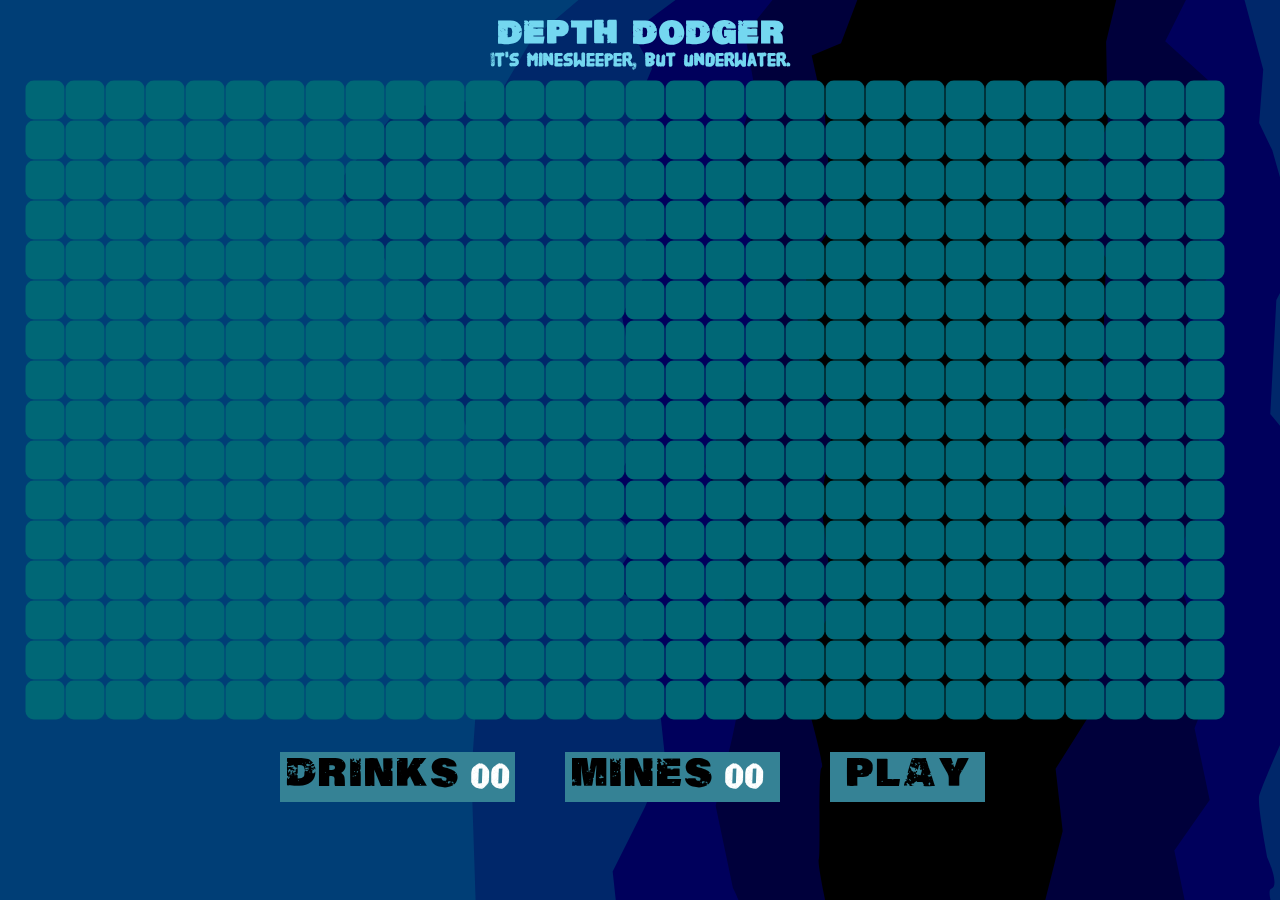
==== index.html @ e987e4e7 "Rename DepthDodger.html to index.html" ====
<!DOCTYPE html>
<html>
    <head>
        <meta charset="UTF-8">
        <link rel="icon" href="graphics/lowSus.svg">
        <title>
            Depth Dodger
        </title>
        <link rel="stylesheet" href="source/style.css">
        <link rel="stylesheet" href="source/animations.css">
        <style media="screen">
            @font-face {
              font-family: "Escape";
              src: url("fonts/Vtks Escape.ttf");
            }
            @font-face {
              font-family: "HVD";
              src: url("fonts/HVD_Poster.ttf");
            }
        </style>
    </head>
    <body onload="drawGameBoard()">
        <div id="depths">
            <div class="section" id="header">
                <h1>Depth Dodger</h1>
                <h3 id="tagLine">It's minesweeper, but underwater.</h3>
            </div>
            <div class="section" id="gameArea">
                <!-- Game Board goes here -->
            </div>
            <div class="section" id="control">
                <div class="element swatch" id="drinkSwatch">
                    <div class="swatchText">drinks</div>
                    <div class="swatchInfo" id="drinks">00</div>
                </div>
                <div class="element swatch" id="mineSwatch">
                    <div class="swatchText">Mines</div>
                    <div class="swatchInfo" id="mineCount">00</div>
                </div>
                <div class="element button" id="start" onclick="startGame()">
                    Play
                </div>
            </div>
            <div class="section" id="serumMonitor"></div>
        </div>
        <script src="source/main.js"></script>
        <script src="source/interface.js"></script>
        <script src="source/utilities.js"></script>
    </body>
</html>
---- source/style.css ----
*{
    margin: 0;
    padding: 0;
    user-select: none;
}

#depths {
    position: fixed; 
    top: 0; 
    left: 0;
    min-width: 100%;
    min-height: 100%;
    background-image: url(../graphics/depths.svg);
}

.section {
    width: 100%;
    box-sizing: border-box;
    text-align: center;
    margin: auto;

}
.section * {
    margin: auto;
}
/* Header section */
#header {
    height: 80px;
    padding-top: 20px;
    font-family: Escape;
    color:rgb(116, 215, 240);
}
#tagLine{
    font-family: HVD;
}
/* Game board section */
#gameBoard{
    height: 657px;
    width: 1231px;
}
.row {
    height: 40px;
    width: 100%;
}
.tileContainer {
    height: 40px;
    width: 40px;
    float: left;
}
.boardTile {
    position: absolute;
    height: 40px;
    width: 40px;
    float: left;
    opacity: 90%;
    animation-iteration-count: 1;
    animation-duration: 1s;
    animation-direction: alternate;
    animation-timing-function: ease-in-out;
    transition-property: all;
}
.coverTile {
    position: absolute;
    height: 40px;
    width: 40px;
    float: left;
    opacity: 100%; /*DEBUG*/
    transition-property: all;
    transition-duration: 500ms;
}
/* Lower (control) section */
#control {
    width: 720px;
    padding-top: 20px;
    height: 80px;
    padding-top: 15px;
}
#control * {
    float: left;
}
.element {
    box-sizing: border-box;
    height: 50px;
    background: rgb(53, 130, 149);
    font-family: Escape;
    font-size: 40px;
    padding: 5px;
}
.button {
    width: 155px;
}
.button:hover {
    background: rgb(116, 215, 240);
}
.swatch {
    margin-right: 50px;
}
.swatchText {
    padding-right: 10px;
}
.swatchInfo {
    font-family: HVD;
    text-align: center;  
    color: white;
}
#mineSwatch {
    width: 215px
}
#salveSwatch {
    width: 250px;
}
#salves {
    animation-duration: 500ms;
    animation-iteration-count: 1;
}
#serumMonitor {
     font-family: HVD;
     color:rgb(116, 215, 240);
     font-size: 2em;
     margin: 0 auto;
}
#dialog {
    z-index: 9;
    position: relative;
    width: 200px;
    height: 400px;
    background-color: bisque;
}
---- source/animations.css ----
@keyframes perturb { /* Slight displacement */
    0% {
        transform:translateY(0%); /* at rest */
    }
    33% {
        transform: translateY(2%); /* bounce */
    }
    66% {
        transform: translateY(-1%);
    }
    100% {
        transform: translateY(0%); /* return to rest */
    }
}
@keyframes burst { /* Violent displacement */
    0% {
        transform:translateY(0%); /* at rest */
    }
    20% {
        transform: translateY(4%); /* first bounce */
    }
    40% {
        transform: translateY(-3%);
    }
    60% {
        transform: translateY(2%); /* second bounce */
    }
    80% {
        transform: translateY(-1%);
    }
    100% {
        transform: translateY(0%); /* return to rest */
    }
}
@keyframes sleeping { /* Gentle sway */
    0% {
        transform: translateY(-1%);
    }
    50% {
        transform: translateY(4%);
    }
    100% {
        transform: translateY(-1%);
    }
}
@keyframes standOut {
    0% {
        transform: scale(1);
    }
    50% {
        transform: scale(1.5);
        color: aquamarine;
    }
    100% {
        color: white;
        transform: scale(1);
    }
}
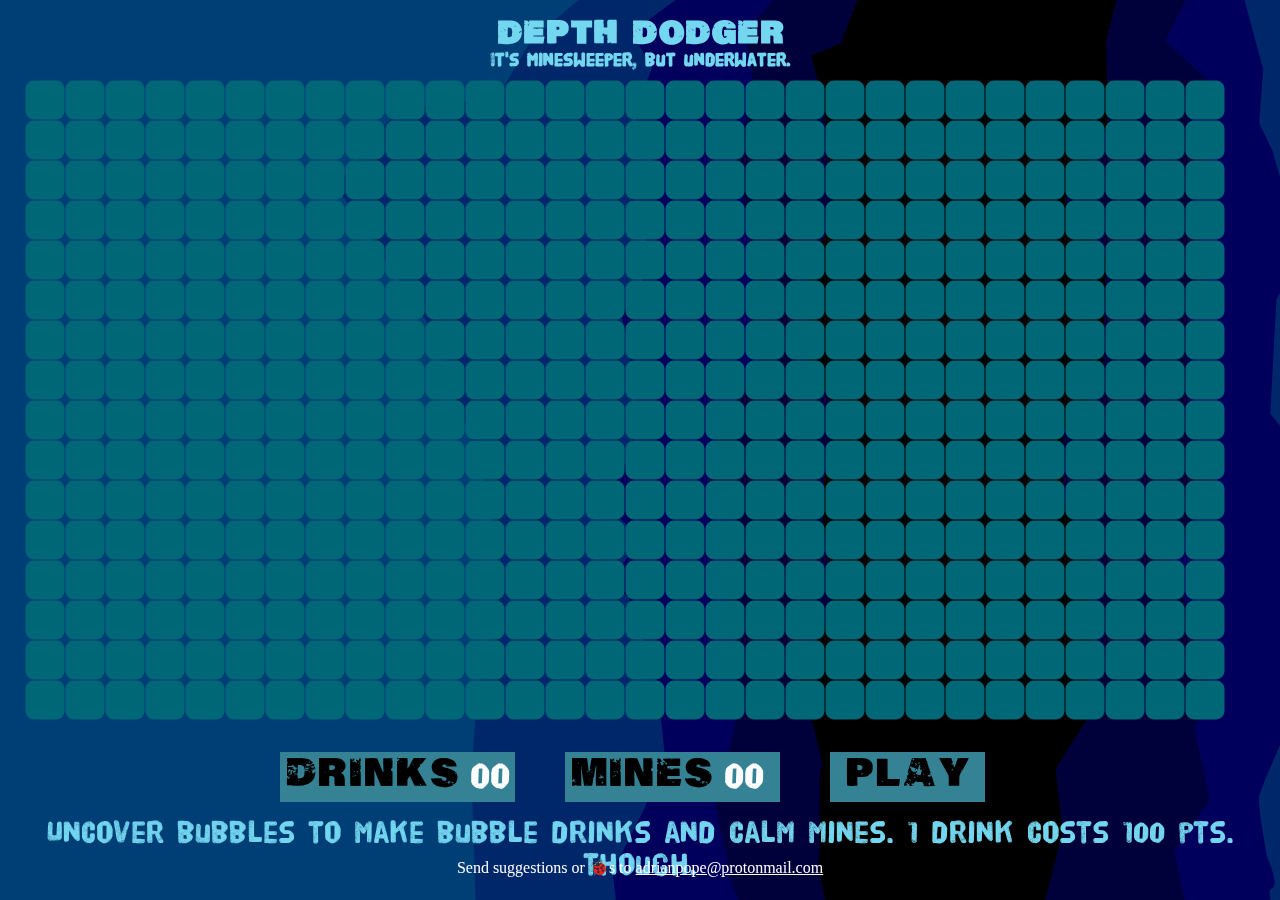
==== commit e466d890: "Small touches" ====
--- a/index.html
+++ b/index.html
@@ -41,10 +41,11 @@
                     Play
                 </div>
             </div>
-            <div class="section" id="serumMonitor"></div>
+            <div class="section" id="serumMonitor">Uncover bubbles to make bubble drinks and calm mines. 1 drink costs 100 pts. though.</div>
+            <div class="section" id="info">Send suggestions or 🐞s to <a href="mailto:adrianpope@protonmail.com">adrianpope@protonmail.com</a></div>
         </div>
         <script src="source/main.js"></script>
         <script src="source/interface.js"></script>
         <script src="source/utilities.js"></script>
     </body>
-</html>
+</html>--- a/source/style.css
+++ b/source/style.css
@@ -118,6 +118,7 @@
      color:rgb(116, 215, 240);
      font-size: 2em;
      margin: 0 auto;
+     height: 31px;
 }
 #dialog {
     z-index: 9;
@@ -125,4 +126,17 @@
     width: 200px;
     height: 400px;
     background-color: bisque;
+}
+#info {
+    padding-top: 10px;
+    font-family: Georgia, 'Times New Roman', Times, serif;
+    color: white;
+    user-select: text;
+}
+a:link {
+    color: white;
+    user-select: text;
+}
+a:visited {
+    color: bisque
 }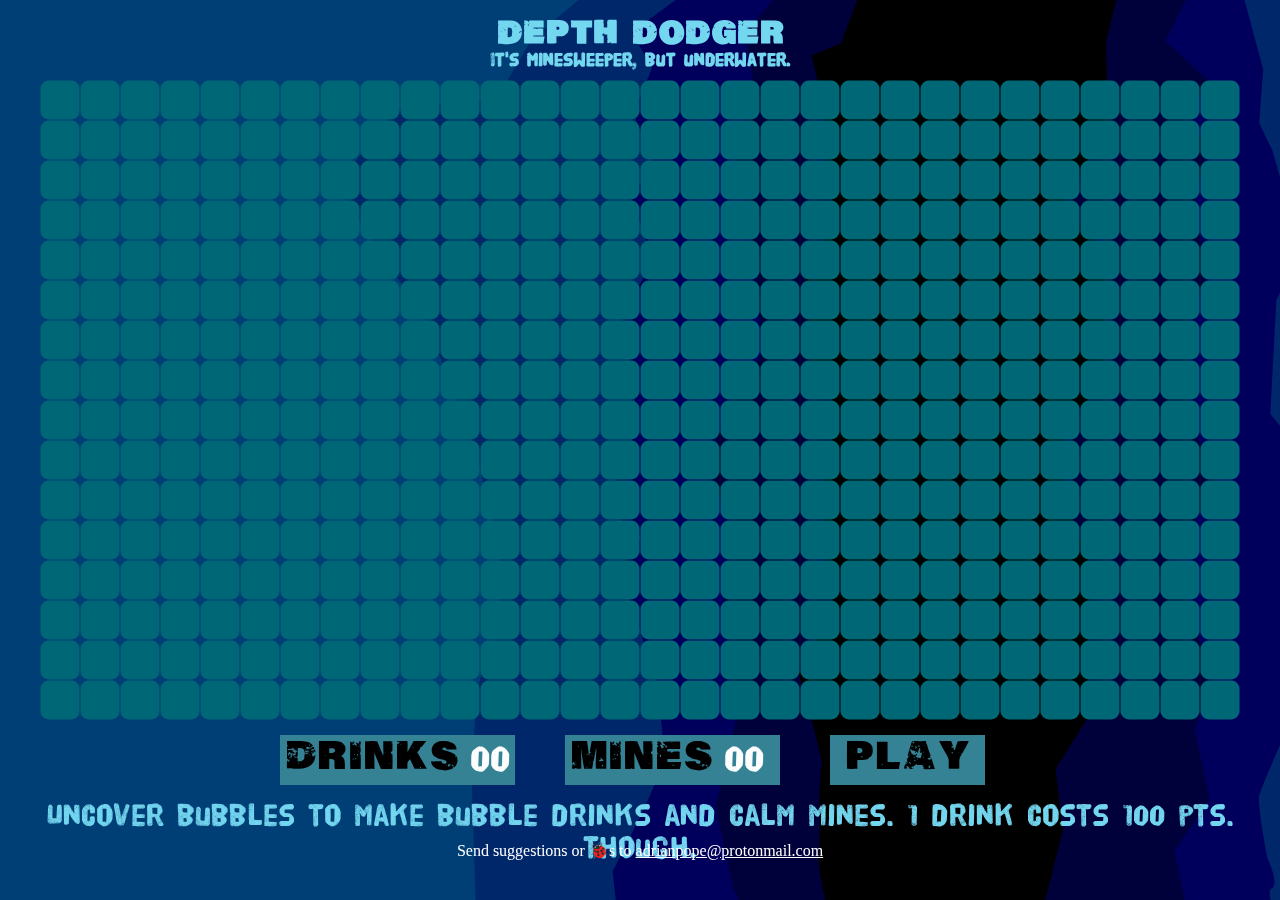
==== commit b047ccd8: "fixed trailing whitespaces & tabs" ====
--- a/index.html
+++ b/index.html
@@ -10,12 +10,12 @@
         <link rel="stylesheet" href="source/animations.css">
         <style media="screen">
             @font-face {
-              font-family: "Escape";
-              src: url("fonts/Vtks Escape.ttf");
+                font-family: "Escape";
+                src: url("fonts/Vtks Escape.ttf");
             }
             @font-face {
-              font-family: "HVD";
-              src: url("fonts/HVD_Poster.ttf");
+                font-family: "HVD";
+                src: url("fonts/HVD_Poster.ttf");
             }
         </style>
     </head>
--- a/source/style.css
+++ b/source/style.css
@@ -5,8 +5,8 @@
 }
 
 #depths {
-    position: fixed; 
-    top: 0; 
+    position: fixed;
+    top: 0;
     left: 0;
     min-width: 100%;
     min-height: 100%;
@@ -35,8 +35,8 @@
 }
 /* Game board section */
 #gameBoard{
-    height: 657px;
-    width: 1231px;
+    height: 640px;
+    width: 1200px;
 }
 .row {
     height: 40px;
@@ -58,13 +58,14 @@
     animation-direction: alternate;
     animation-timing-function: ease-in-out;
     transition-property: all;
+    opacity: 0%; /* DEBUG */
 }
 .coverTile {
     position: absolute;
     height: 40px;
     width: 40px;
     float: left;
-    opacity: 100%; /*DEBUG*/
+    opacity: 100%; /* DEBUG */
     transition-property: all;
     transition-duration: 500ms;
 }
@@ -100,7 +101,7 @@
 }
 .swatchInfo {
     font-family: HVD;
-    text-align: center;  
+    text-align: center;
     color: white;
 }
 #mineSwatch {
@@ -114,11 +115,11 @@
     animation-iteration-count: 1;
 }
 #serumMonitor {
-     font-family: HVD;
-     color:rgb(116, 215, 240);
-     font-size: 2em;
-     margin: 0 auto;
-     height: 31px;
+    font-family: HVD;
+    color:rgb(116, 215, 240);
+    font-size: 2em;
+    margin: 0 auto;
+    height: 31px;
 }
 #dialog {
     z-index: 9;
--- a/source/animations.css
+++ b/source/animations.css
@@ -55,4 +55,4 @@
         color: white;
         transform: scale(1);
     }
-}   +}